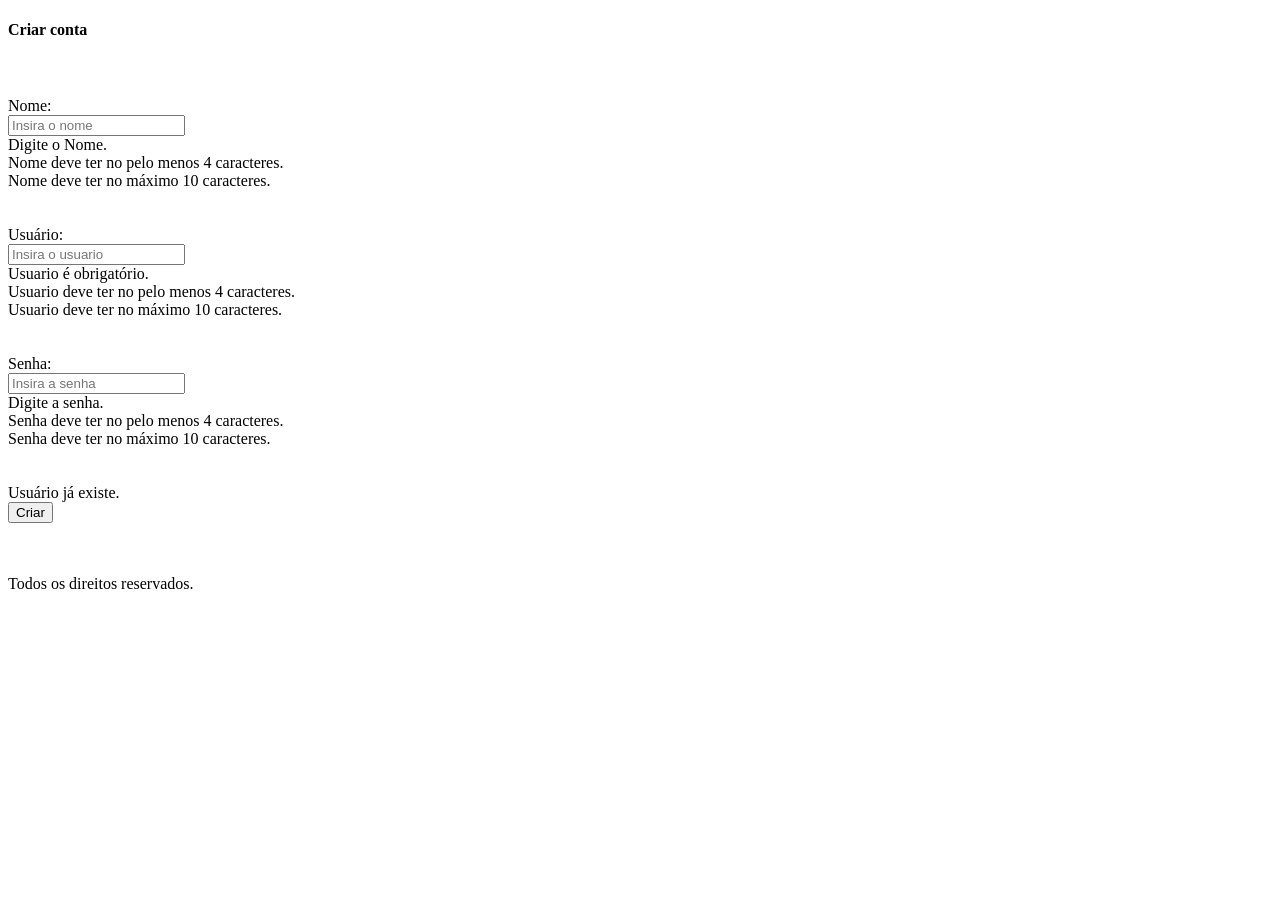
==== src/app/components/criar-conta/criar-conta.component.html @ 3163d146 "Initial commit" ====
<!doctype html>
<html lang="en">
  <head>
    <meta charset="utf-8">
    <meta name="viewport" content="width=device-width, initial-scale=1">
  </head>
  <body>
    <div>
      <form class="center" [formGroup]="registerForm">
        <h4>Criar conta</h4>
        <br />
        <div>
          <div class="center"><br />
            <label>Nome:</label><br />
            <input type="text" [ngClass]="{'is-invalid': registerForm.get('Nome').errors && registerForm.get('Nome').touched}"
            formControlName="Nome" placeholder="Insira o nome">
            <div *ngIf="registerForm.get('Nome').hasError('required')
              && registerForm.get('Nome').touched" class="invalid-feedback">Digite o Nome.
            </div>
            <div *ngIf="registerForm.get('Nome').hasError('minLength')
              && registerForm.get('Nome').touched" class="invalid-feedback">Nome deve ter no pelo menos 4 caracteres.
            </div>
            <div *ngIf="registerForm.get('Nome').hasError('maxLength')
              && registerForm.get('Nome').touched" class="invalid-feedback">Nome deve ter no máximo 10 caracteres.
            </div><br /><br />

            <label>Usuário:</label><br />
            <input type="text" [ngClass]="{'is-invalid': registerForm.get('Usuario').errors && registerForm.get('Usuario').touched}"
            formControlName="Usuario" placeholder="Insira o usuario">
            <div *ngIf="registerForm.get('Usuario').hasError('required')
              && registerForm.get('Usuario').touched" class="invalid-feedback">Usuario é obrigatório.
            </div>
            <div *ngIf="registerForm.get('Usuario').hasError('minLength')
              && registerForm.get('Usuario').touched" class="invalid-feedback">Usuario deve ter no pelo menos 4 caracteres.
            </div>
            <div *ngIf="registerForm.get('Usuario').hasError('maxLength')
              && registerForm.get('Usuario').touched" class="invalid-feedback">Usuario deve ter no máximo 10 caracteres.
            </div><br /><br />

            <label>Senha:</label><br />
            <input type="password"[ngClass]="{'is-invalid': registerForm.get('Senha').errors && registerForm.get('Senha').touched}"
              formControlName="Senha" placeholder="Insira a senha">
            <div *ngIf="registerForm.get('Senha').hasError('required')
              && registerForm.get('Senha').touched" class="invalid-feedback">Digite a senha.
            </div>
            <div *ngIf="registerForm.get('Senha').hasError('minLength')
              && registerForm.get('Senha').touched" class="invalid-feedback">Senha deve ter no pelo menos 4 caracteres.
            </div>
            <div *ngIf="registerForm.get('Senha').hasError('maxLength')
              && registerForm.get('Senha').touched" class="invalid-feedback">Senha deve ter no máximo 10 caracteres.
            </div><br /><br />

            <div *ngIf="usuarioExistente == true">
              <span>Usuário já existe.</span>
            </div>
            <div>
              <button class="btnexterno" [disabled]="!registerForm.valid" (click)="criar()">Criar
              </button><br /><br />
            </div>
          </div>
        </div>
      </form><br/>
    </div>
  </body>
  <footer>
  <p>Todos os direitos reservados.</p>
  </footer>
</html>
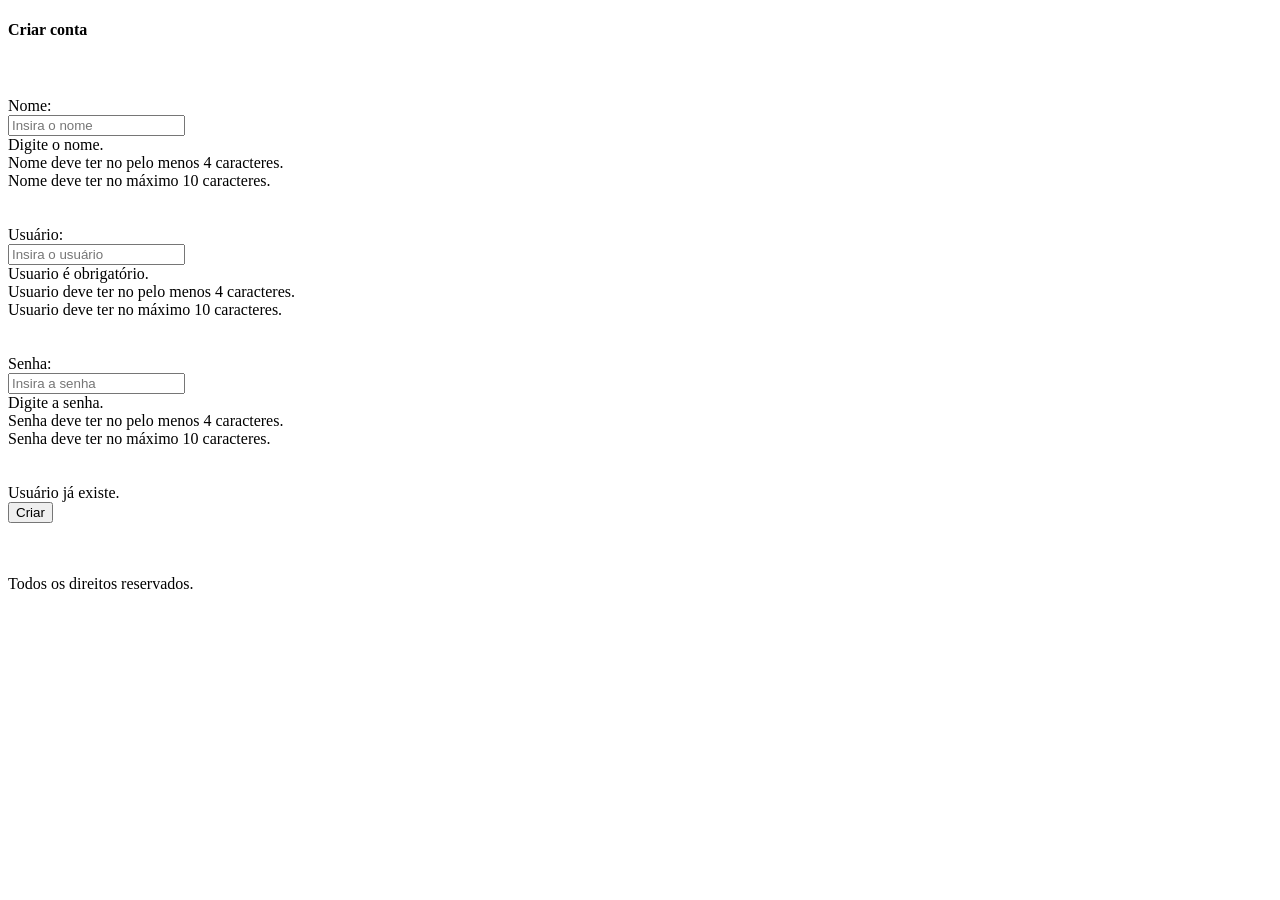
==== commit 5699d3fd: "1 file modified" ====
--- a/src/app/components/criar-conta/criar-conta.component.html
+++ b/src/app/components/criar-conta/criar-conta.component.html
@@ -15,7 +15,7 @@
             <input type="text" [ngClass]="{'is-invalid': registerForm.get('Nome').errors && registerForm.get('Nome').touched}"
             formControlName="Nome" placeholder="Insira o nome">
             <div *ngIf="registerForm.get('Nome').hasError('required')
-              && registerForm.get('Nome').touched" class="invalid-feedback">Digite o Nome.
+              && registerForm.get('Nome').touched" class="invalid-feedback">Digite o nome.
             </div>
             <div *ngIf="registerForm.get('Nome').hasError('minLength')
               && registerForm.get('Nome').touched" class="invalid-feedback">Nome deve ter no pelo menos 4 caracteres.
@@ -26,7 +26,7 @@
 
             <label>Usuário:</label><br />
             <input type="text" [ngClass]="{'is-invalid': registerForm.get('Usuario').errors && registerForm.get('Usuario').touched}"
-            formControlName="Usuario" placeholder="Insira o usuario">
+            formControlName="Usuario" placeholder="Insira o usuário">
             <div *ngIf="registerForm.get('Usuario').hasError('required')
               && registerForm.get('Usuario').touched" class="invalid-feedback">Usuario é obrigatório.
             </div>
